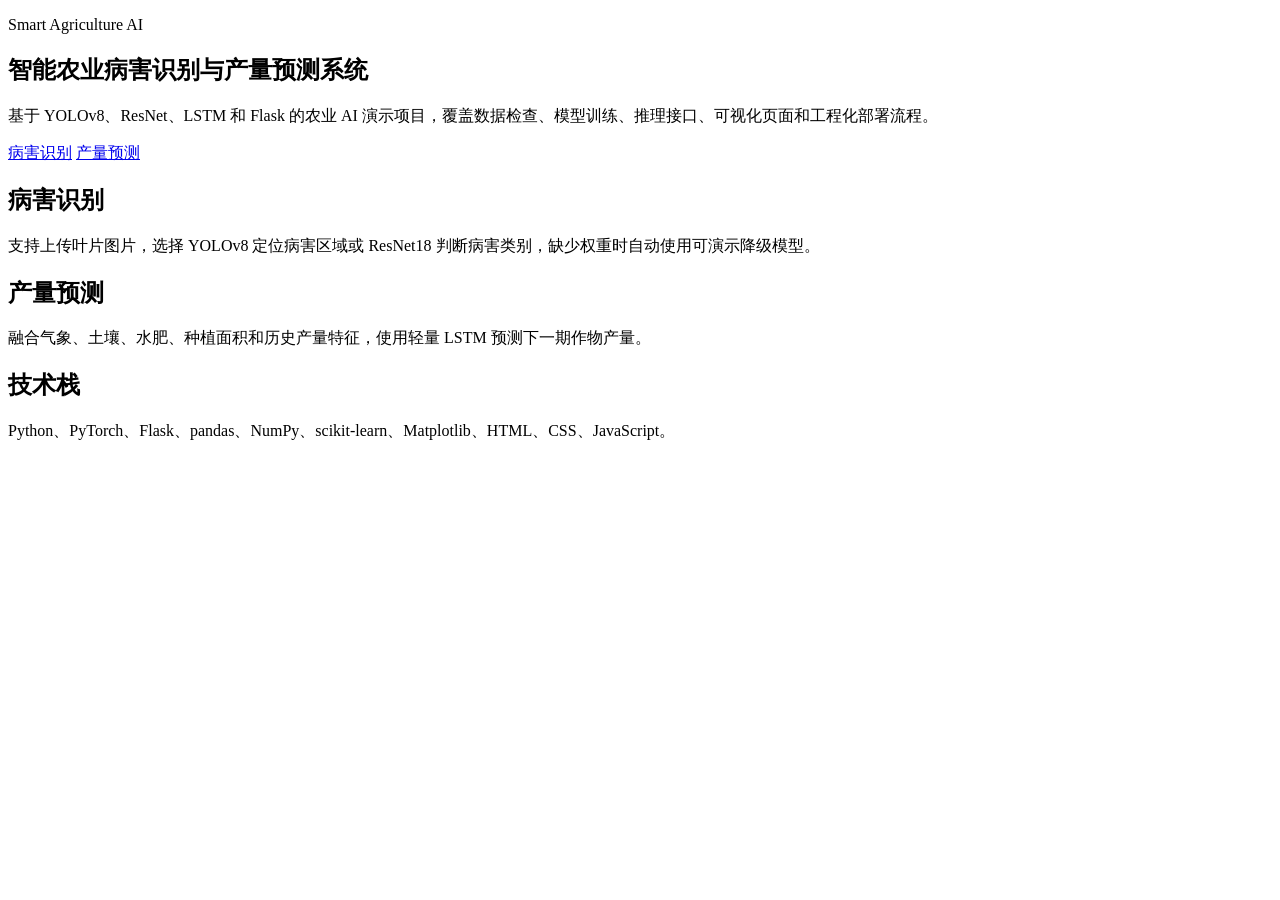
==== templates/index.html @ 0ce6a7ef "feat: build smart agriculture ai demo" ====
<!doctype html>
<html lang="zh-CN">
<head>
  <meta charset="utf-8">
  <meta name="viewport" content="width=device-width, initial-scale=1">
  <title>智能农业病害识别与产量预测系统</title>
  <link rel="stylesheet" href="{{ url_for('static', filename='css/style.css') }}">
</head>
<body>
  <main class="shell">
    <section class="hero">
      <div>
        <p class="eyebrow">Smart Agriculture AI</p>
        <h1>智能农业病害识别与产量预测系统</h1>
        <p>基于 YOLOv8、ResNet、LSTM 和 Flask 的农业 AI 演示项目，覆盖数据检查、模型训练、推理接口、可视化页面和工程化部署流程。</p>
        <div class="actions">
          <a href="/disease">病害识别</a>
          <a href="/yield">产量预测</a>
        </div>
      </div>
    </section>
    <section class="grid">
      <article>
        <h2>病害识别</h2>
        <p>支持上传叶片图片，选择 YOLOv8 定位病害区域或 ResNet18 判断病害类别，缺少权重时自动使用可演示降级模型。</p>
      </article>
      <article>
        <h2>产量预测</h2>
        <p>融合气象、土壤、水肥、种植面积和历史产量特征，使用轻量 LSTM 预测下一期作物产量。</p>
      </article>
      <article>
        <h2>技术栈</h2>
        <p>Python、PyTorch、Flask、pandas、NumPy、scikit-learn、Matplotlib、HTML、CSS、JavaScript。</p>
      </article>
    </section>
  </main>
</body>
</html>
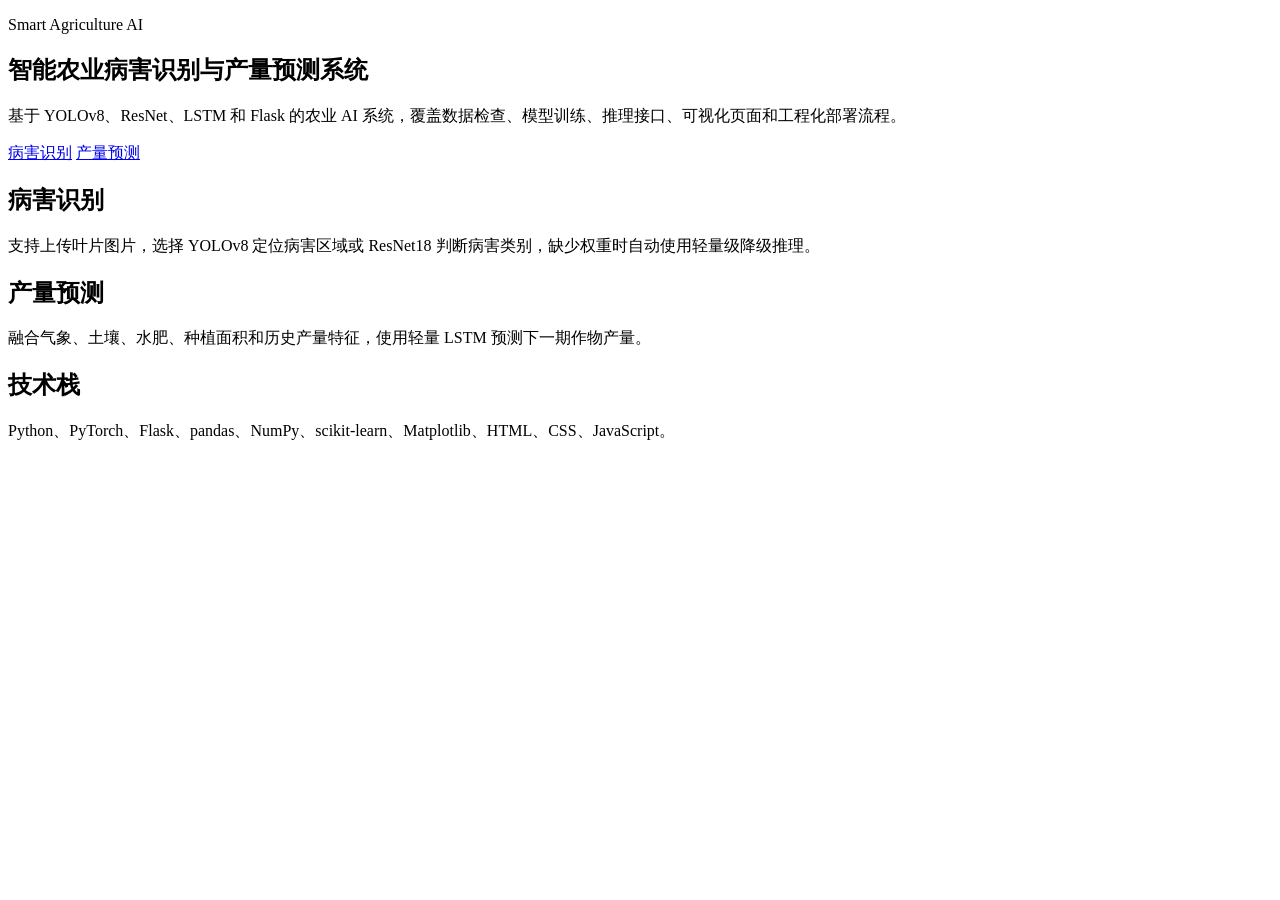
==== commit 8a1c0221: "Polish AgriDetect project for public release" ====
--- a/templates/index.html
+++ b/templates/index.html
@@ -12,7 +12,7 @@
       <div>
         <p class="eyebrow">Smart Agriculture AI</p>
         <h1>智能农业病害识别与产量预测系统</h1>
-        <p>基于 YOLOv8、ResNet、LSTM 和 Flask 的农业 AI 演示项目，覆盖数据检查、模型训练、推理接口、可视化页面和工程化部署流程。</p>
+        <p>基于 YOLOv8、ResNet、LSTM 和 Flask 的农业 AI 系统，覆盖数据检查、模型训练、推理接口、可视化页面和工程化部署流程。</p>
         <div class="actions">
           <a href="/disease">病害识别</a>
           <a href="/yield">产量预测</a>
@@ -22,7 +22,7 @@
     <section class="grid">
       <article>
         <h2>病害识别</h2>
-        <p>支持上传叶片图片，选择 YOLOv8 定位病害区域或 ResNet18 判断病害类别，缺少权重时自动使用可演示降级模型。</p>
+        <p>支持上传叶片图片，选择 YOLOv8 定位病害区域或 ResNet18 判断病害类别，缺少权重时自动使用轻量级降级推理。</p>
       </article>
       <article>
         <h2>产量预测</h2>
